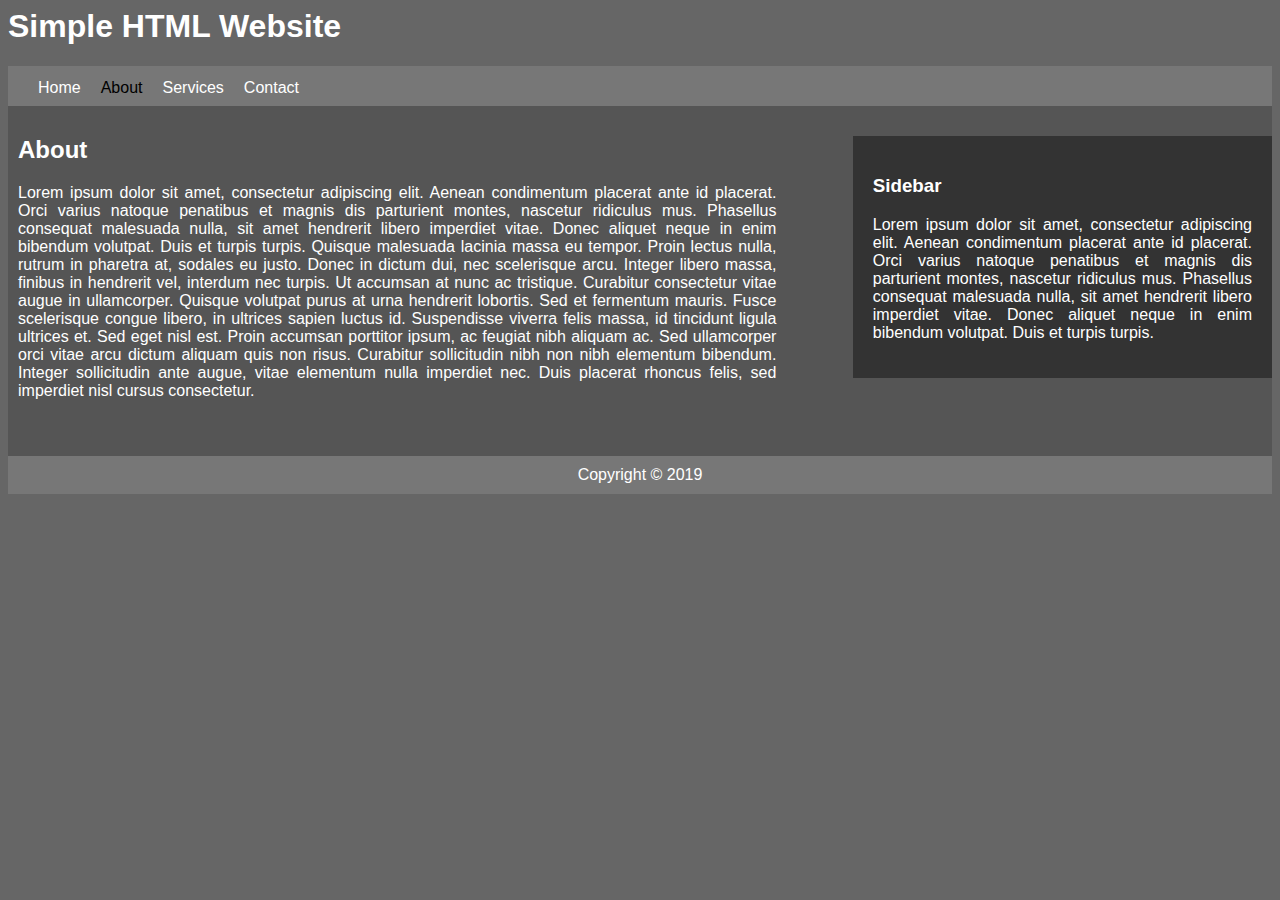
==== About.html @ 43bb1216 "Create About.html" ====
<html>
<head>
    
    <link rel="stylesheet" href="style.css"/>
    <title>About | Simple HTML Website</title>
    </head>
    <body>
        <h1>Simple HTML Website</h1>
        <div id="container">
        <div id="nav">
            
        <ul >
            <li><a  href="index.html">Home</a></li>
            <li><a class="active" href="About.html">About</a></li>
            <li><a href="Services.html">Services</a></li>
            <li><a href="Contact.html">Contact</a></li>
            </ul>
        </div>
    <div id="main">
        <h2> About</h2>
        <p>
        Lorem ipsum dolor sit amet, consectetur adipiscing elit. Aenean condimentum placerat ante id placerat. Orci varius natoque penatibus et magnis dis parturient montes, nascetur ridiculus mus. Phasellus consequat malesuada nulla, sit amet hendrerit libero imperdiet vitae. Donec aliquet neque in enim bibendum volutpat. Duis et turpis turpis. Quisque malesuada lacinia massa eu tempor. Proin lectus nulla, rutrum in pharetra at, sodales eu justo. Donec in dictum dui, nec scelerisque arcu. Integer libero massa, finibus in hendrerit vel, interdum nec turpis.

Ut accumsan at nunc ac tristique. Curabitur consectetur vitae augue in ullamcorper. Quisque volutpat purus at urna hendrerit lobortis. Sed et fermentum mauris. Fusce scelerisque congue libero, in ultrices sapien luctus id. Suspendisse viverra felis massa, id tincidunt ligula ultrices et. Sed eget nisl est. Proin accumsan porttitor ipsum, ac feugiat nibh aliquam ac. Sed ullamcorper orci vitae arcu dictum aliquam quis non risus. Curabitur sollicitudin nibh non nibh elementum bibendum. Integer sollicitudin ante augue, vitae elementum nulla imperdiet nec. Duis placerat rhoncus felis, sed imperdiet nisl cursus consectetur.
        </p>
        </div>
        <div id="sidebar">
            <h3>Sidebar</h3>
            <p>
       Lorem ipsum dolor sit amet, consectetur adipiscing elit. Aenean condimentum placerat ante id placerat. Orci varius natoque penatibus et magnis dis parturient montes, nascetur ridiculus mus. Phasellus consequat malesuada nulla, sit amet hendrerit libero imperdiet vitae. Donec aliquet neque in enim bibendum volutpat. Duis et turpis turpis. 
     </p>   </div>
        <div id="clr"></div>
        <div id="footer">
        Copyright &copy; 2019
        </div>
            </div>
    </body>
</html>
---- style.css ----
body{
    background-color: #666;
    color:#fff;
    font-family: arial;
}

ul{
padding: 0;
    
    
   list-style: none;
    
    
}
p{
    text-align: justify;
}
#nav{
    height: 40px;
    background-color: #777;
   
}
#nav ul{
    padding-top: 13px;
    padding-left: 30px;
}

#nav li{
    list-style: none;
    float:left;
    padding-right: 20px;
}
a{
    text-decoration:none;
    color: white;
    
}
#nav .active{
    font-style: bold;
    color:black;
}

#main{

    width: 60%;
   
   
    padding: 10px;
    float:left;
  
   
   
    
}
#container{
    
      background-color: #555;
     margin-top: 30px auto;
}
#sidebar
{
 margin-top: 30px;
    background-color: #333;  
    
     width: 30%;
      
   
    padding: 20px;
    float: right;
    
}
#clr{
    clear:both;
}

#footer{
    background-color: #777;
   
    padding:10px;
  margin:30px auto;
    text-align: center;
   
}

input,textarea{
    width: 100%;
    padding:5px;
    margin-bottom: 20px;
}

.services a{
   background-color: #777;
   
   padding: 10;
  margin:30px auto;
    text-align: center;
}
.services li{
    border-bottom: 2px #666 dashed;
    padding-bottom: 20px;
}
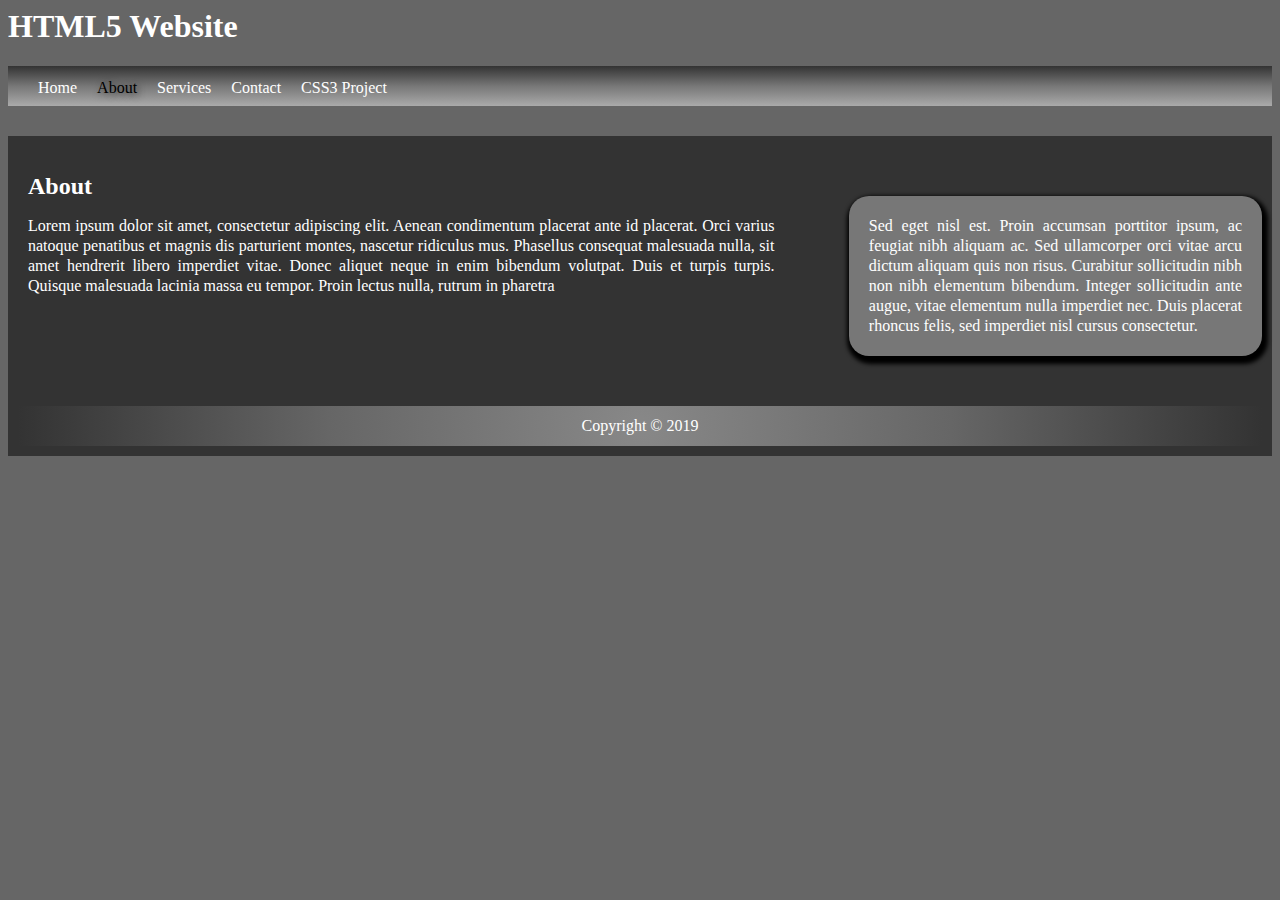
==== commit a9689b58: "Update About.html" ====
--- a/About.html
+++ b/About.html
@@ -1,38 +1,63 @@
 <html>
+    
+    
 <head>
+   <link rel="stylesheet" href="style.css"/>
+    </head>
     
-    <link rel="stylesheet" href="style.css"/>
-    <title>About | Simple HTML Website</title>
-    </head>
-    <body>
-        <h1>Simple HTML Website</h1>
-        <div id="container">
-        <div id="nav">
+<body>
+    <header>
+   <h1> HTML5 Website</h1>
+    
+    </header>
+   
+    <nav>
+        <ul>
+        <li>
+            <a  href="index.html" >Home</a>
+            </li>
+            <li>
+            <a class="active" href="About.html" >About</a>
+            </li>
+            <li>
+            <a href="Services.html" >Services</a>
+            </li>
+            <li>
+            <a href="Contact.html" >Contact</a>
+            </li>
+               <li class="menu">
+            <a href="#" >CSS3 Project</a>
+                <div>
+                    <hr>
+                    <a  href="AudioVideo.html" >Audio & Video Project</a>
+                
+           <hr>
+                      <a  href="canvas.html" > Canvas Project</a>
+              <hr>
+                     
+            <a  href="SVG.html" > SVG Project</a>
             
-        <ul >
-            <li><a  href="index.html">Home</a></li>
-            <li><a class="active" href="About.html">About</a></li>
-            <li><a href="Services.html">Services</a></li>
-            <li><a href="Contact.html">Contact</a></li>
-            </ul>
-        </div>
-    <div id="main">
-        <h2> About</h2>
-        <p>
-        Lorem ipsum dolor sit amet, consectetur adipiscing elit. Aenean condimentum placerat ante id placerat. Orci varius natoque penatibus et magnis dis parturient montes, nascetur ridiculus mus. Phasellus consequat malesuada nulla, sit amet hendrerit libero imperdiet vitae. Donec aliquet neque in enim bibendum volutpat. Duis et turpis turpis. Quisque malesuada lacinia massa eu tempor. Proin lectus nulla, rutrum in pharetra at, sodales eu justo. Donec in dictum dui, nec scelerisque arcu. Integer libero massa, finibus in hendrerit vel, interdum nec turpis.
+                </div>
+            </li>
+        </ul>
+        
+        </nav>
+        <main>
+    
+    <article>
+    <h2>About</h2>
+        Lorem ipsum dolor sit amet, consectetur adipiscing elit. Aenean condimentum placerat ante id placerat. Orci varius natoque penatibus et magnis dis parturient montes, nascetur ridiculus mus. Phasellus consequat malesuada nulla, sit amet hendrerit libero imperdiet vitae. Donec aliquet neque in enim bibendum volutpat. Duis et turpis turpis. Quisque malesuada lacinia massa eu tempor. Proin lectus nulla, rutrum in pharetra 
+        
+        </article>
+            <sidebar>
+            Sed eget nisl est. Proin accumsan porttitor ipsum, ac feugiat nibh aliquam ac. Sed ullamcorper orci vitae arcu dictum aliquam quis non risus. Curabitur sollicitudin nibh non nibh elementum bibendum. Integer sollicitudin ante augue, vitae elementum nulla imperdiet nec. Duis placerat rhoncus felis, sed imperdiet nisl cursus consectetur.
+            </sidebar>
+            <footer>
+            Copyright &copy; 2019
+            
+            </footer>
+    </main>
+   
+    </body>
 
-Ut accumsan at nunc ac tristique. Curabitur consectetur vitae augue in ullamcorper. Quisque volutpat purus at urna hendrerit lobortis. Sed et fermentum mauris. Fusce scelerisque congue libero, in ultrices sapien luctus id. Suspendisse viverra felis massa, id tincidunt ligula ultrices et. Sed eget nisl est. Proin accumsan porttitor ipsum, ac feugiat nibh aliquam ac. Sed ullamcorper orci vitae arcu dictum aliquam quis non risus. Curabitur sollicitudin nibh non nibh elementum bibendum. Integer sollicitudin ante augue, vitae elementum nulla imperdiet nec. Duis placerat rhoncus felis, sed imperdiet nisl cursus consectetur.
-        </p>
-        </div>
-        <div id="sidebar">
-            <h3>Sidebar</h3>
-            <p>
-       Lorem ipsum dolor sit amet, consectetur adipiscing elit. Aenean condimentum placerat ante id placerat. Orci varius natoque penatibus et magnis dis parturient montes, nascetur ridiculus mus. Phasellus consequat malesuada nulla, sit amet hendrerit libero imperdiet vitae. Donec aliquet neque in enim bibendum volutpat. Duis et turpis turpis. 
-     </p>   </div>
-        <div id="clr"></div>
-        <div id="footer">
-        Copyright &copy; 2019
-        </div>
-            </div>
-    </body>
 </html>
--- a/style.css
+++ b/style.css
@@ -1,8 +1,4 @@
-body{
-    background-color: #666;
-    color:#fff;
-    font-family: arial;
-}
+
 
 ul{
 padding: 0;
@@ -12,90 +8,174 @@
     
     
 }
-p{
-    text-align: justify;
-}
-#nav{
+
+nav{
     height: 40px;
     background-color: #777;
-   
+     background:linear-gradient(#333,#777,#aaa);
+  
 }
-#nav ul{
+nav ul{
     padding-top: 13px;
     padding-left: 30px;
 }
 
-#nav li{
+nav li{
     list-style: none;
     float:left;
     padding-right: 20px;
+    
+}
+
+.menu{
+    position: relative;
+  display: inline-block;
+}
+.menu:hover div   {
+    display: block;
+   
+
+    
+    
+}
+
+
+.menu div hr{
+    border: none;
+    border-top: 2px dotted;
+    margin: 10px 0px;
+    width: 95%;
+}
+
+.menu div{
+
+   display: none;
+  position: absolute;
+    background:linear-gradient(  #333 , #777 );
+  
+  width: 150px;
+  box-shadow: 0px 8px 16px 0px black;
+  padding:4px 2px;
+  z-index: 1;
+}
+.menu div a:hover{
+     text-decoration: underline;
 }
 a{
-    text-decoration:none;
-    color: white;
+    text-decoration: none;
+    color:white;
+}
+
+canvas{
+    border: 1px #000 solid;
+    background: #f4f4f4;
     
 }
-#nav .active{
-    font-style: bold;
-    color:black;
+
+canvas1{
+    border: 1px #000 solid;
+    background: #f4f4f4;
+    margin: 10px;
+    
 }
 
-#main{
+video{
+    height: 30%;
+    width: auto;
+}
+body{
+    background-color: #666;
+   color: white;
+}
 
-    width: 60%;
-   
-   
-    padding: 10px;
-    float:left;
-  
-   
-   
+.active{
+    font-display: block;
+    color:black;
+    text-shadow: 2px 2px 7px #333;
     
 }
-#container{
-    
-      background-color: #555;
-     margin-top: 30px auto;
-}
-#sidebar
-{
- margin-top: 30px;
-    background-color: #333;  
-    
-     width: 30%;
-      
-   
-    padding: 20px;
-    float: right;
-    
-}
-#clr{
-    clear:both;
+
+@keyframes colorchange{
+            from {background: #777;}
+            to { background: #333;}
+        }
+        
+main{
+    background: #333;
+    padding: 10;
+    margin: 30px auto;
+    line-height: 20px;
+    text-align: justify;
 }
 
-#footer{
-    background-color: #777;
-   
-    padding:10px;
-  margin:30px auto;
-    text-align: center;
-   
-}
-
-input,textarea{
-    width: 100%;
-    padding:5px;
-    margin-bottom: 20px;
-}
-
-.services a{
-   background-color: #777;
+service a{
+    
+  background-color: #777;
    
    padding: 10;
   margin:30px auto;
     text-align: center;
+    
+ 
 }
-.services li{
-    border-bottom: 2px #666 dashed;
+
+service li:hover{
+    width:100% ;
+   animation-name: colorchange;
+    animation-duration: 2s;     
+    
+}
+service li{
+   transition: width 15s;
+ 
+  transition-delay: 12s;
+     
+     border-bottom: 2px #666 dashed;
+   margin: 30px;
+    padding: 5px;
+  
     padding-bottom: 20px;
+    box-shadow:5px 5px 5px 5px black;
 }
+
+input,textarea{
+    width:100%;
+    padding-top: 10;
+    padding-bottom: 5;
+    margin: 10 auto;
+}
+
+input:focus,textarea:focus
+{
+    background:#ADE7F1;
+    
+}
+
+article{
+    float: left;
+    width: 60%;
+    padding: 10;
+    
+}
+
+sidebar{
+  
+    background: #777;
+    padding: 20;
+    float:right;
+    width: 30%;
+    margin: 50 auto;
+    border-radius:20px;
+   box-shadow: 2px 4px 4px 4px black;
+    
+}
+
+footer{
+    margin-top: 90;
+    clear:both;
+    padding: 10px;
+    background: #777;
+    text-align: center;
+      background:radial-gradient(circle,#888,#666,#333);
+   
+}
